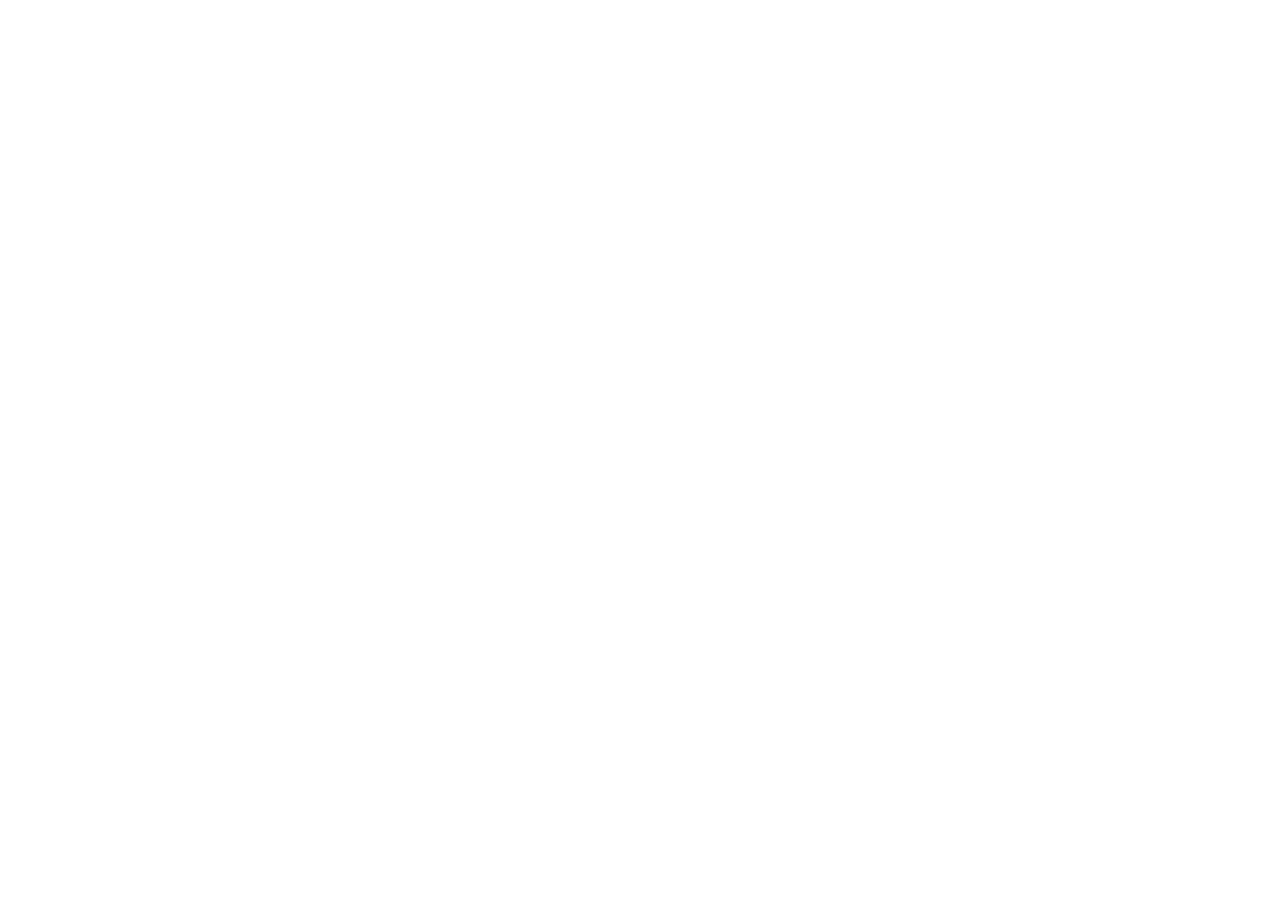
==== html/currency-convertor.html @ e6ec48e8 "First Commit" ====
<!DOCTYPE html>
<html lang="en">
<head>
    <meta charset="UTF-8">
    <meta name="viewport" content="width=device-width, initial-scale=1.0">
    <title>currency-convertor</title>
</head>
<body>
    
</body>
</html>
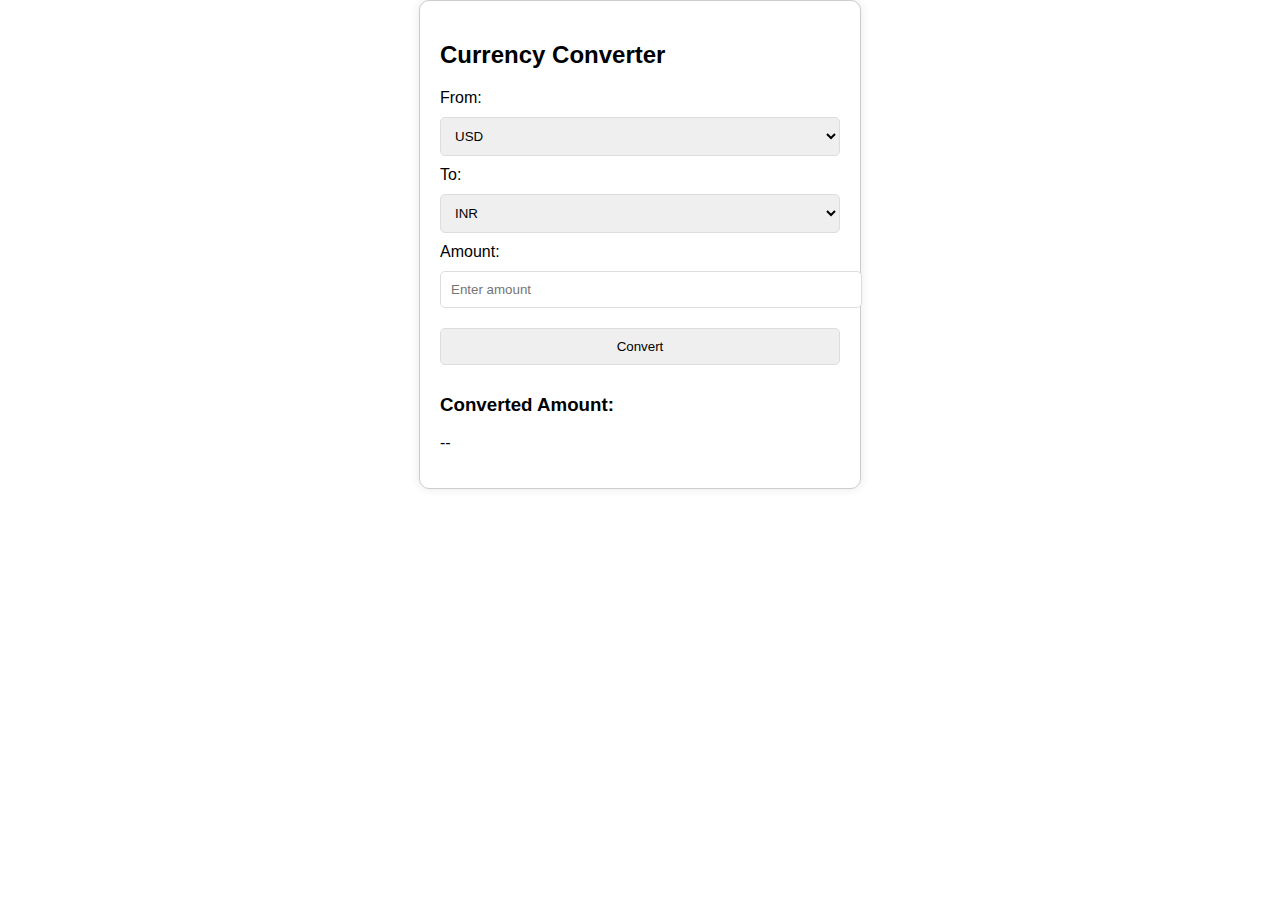
==== commit 203ce37d: "Second Commit" ====
--- a/html/currency-convertor.html
+++ b/html/currency-convertor.html
@@ -3,9 +3,81 @@
 <head>
     <meta charset="UTF-8">
     <meta name="viewport" content="width=device-width, initial-scale=1.0">
-    <title>currency-convertor</title>
+    <title>Currency Converter</title>
+    <style>
+        body {
+            font-family: Arial, sans-serif;
+            max-width: 400px;
+            margin: auto;
+            padding: 20px;
+            border: 1px solid #ccc;
+            border-radius: 10px;
+            box-shadow: 0 0 10px rgba(0, 0, 0, 0.1);
+        }
+        input, select, button {
+            width: 100%;
+            margin: 10px 0;
+            padding: 10px;
+            border: 1px solid #ddd;
+            border-radius: 5px;
+        }
+    </style>
 </head>
 <body>
-    
+    <h2>Currency Converter</h2>
+    <form id="currencyForm">
+        <label for="fromCurrency">From:</label>
+        <select id="fromCurrency">
+            <option value="USD">USD</option>
+            <option value="EUR">EUR</option>
+            <option value="GBP">GBP</option>
+            <option value="JPY">JPY</option>
+        </select>
+
+        <label for="toCurrency">To:</label>
+        <select id="toCurrency">
+            <option value="INR">INR</option>
+            <option value="USD">USD</option>
+            <option value="EUR">EUR</option>
+            <option value="GBP">GBP</option>
+        </select>
+
+        <label for="amount">Amount:</label>
+        <input type="number" id="amount" placeholder="Enter amount" required>
+
+        <button type="button" onclick="convertCurrency()">Convert</button>
+    </form>
+
+    <h3>Converted Amount:</h3>
+    <p id="result">--</p>
+
+    <script>
+        async function convertCurrency() {
+            const fromCurrency = document.getElementById('fromCurrency').value;
+            const toCurrency = document.getElementById('toCurrency').value;
+            const amount = document.getElementById('amount').value;
+
+            if (amount === '' || isNaN(amount) || amount <= 0) {
+                alert('Please enter a valid amount.');
+                return;
+            }
+
+            try {
+                const response = await fetch(`https://api.exchangerate-api.com/v4/latest/${fromCurrency}`);
+                const data = await response.json();
+
+                if (data.rates[toCurrency]) {
+                    const rate = data.rates[toCurrency];
+                    const convertedAmount = (amount * rate).toFixed(2);
+                    document.getElementById('result').textContent = `${amount} ${fromCurrency} = ${convertedAmount} ${toCurrency}`;
+                } else {
+                    document.getElementById('result').textContent = 'Currency not supported.';
+                }
+            } catch (error) {
+                console.error('Error fetching exchange rates:', error);
+                alert('Failed to fetch exchange rates. Please try again later.');
+            }
+        }
+    </script>
 </body>
-</html>+</html>
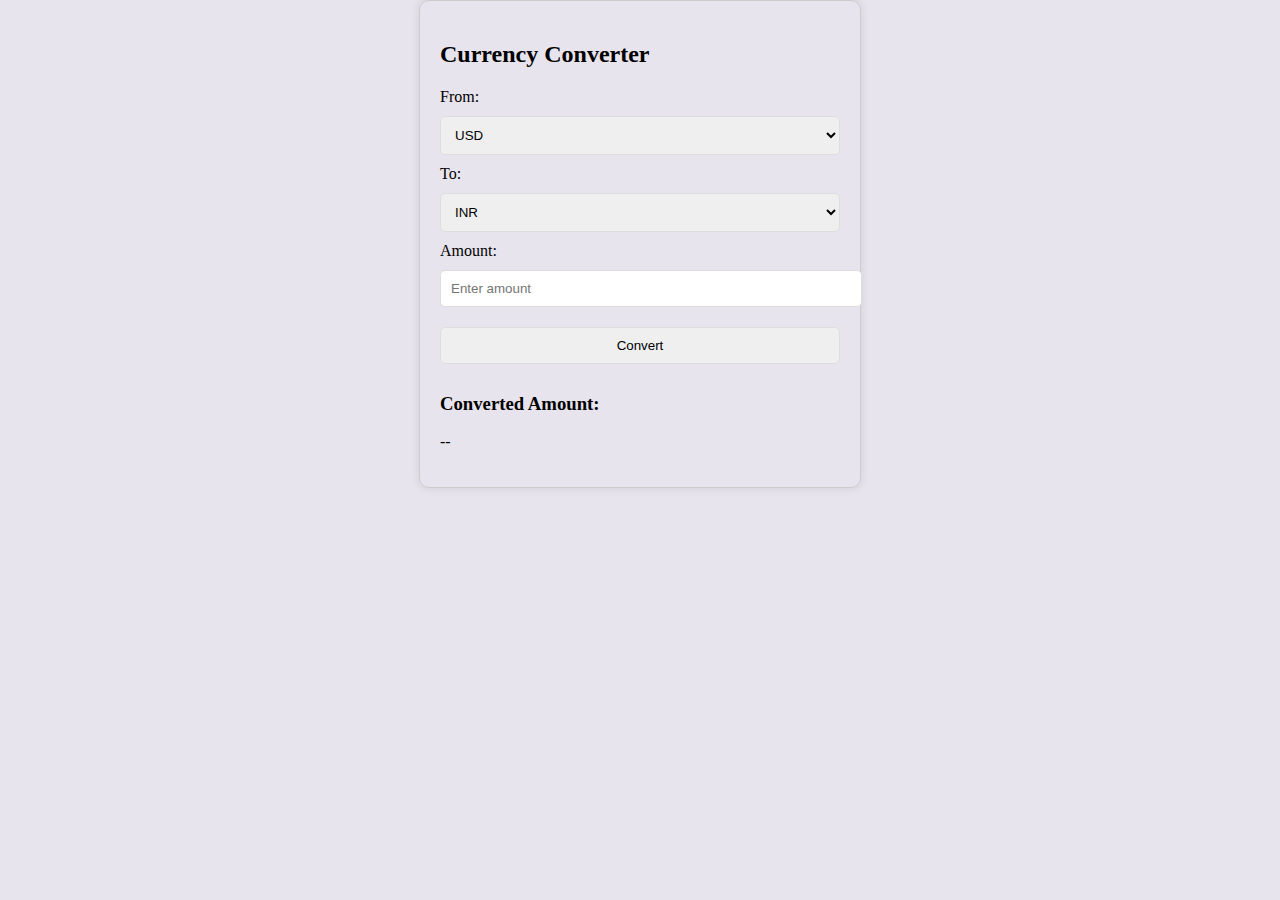
==== commit 77776ee2: "final commit" ====
--- a/html/currency-convertor.html
+++ b/html/currency-convertor.html
@@ -3,25 +3,10 @@
 <head>
     <meta charset="UTF-8">
     <meta name="viewport" content="width=device-width, initial-scale=1.0">
-    <title>Currency Converter</title>
-    <style>
-        body {
-            font-family: Arial, sans-serif;
-            max-width: 400px;
-            margin: auto;
-            padding: 20px;
-            border: 1px solid #ccc;
-            border-radius: 10px;
-            box-shadow: 0 0 10px rgba(0, 0, 0, 0.1);
-        }
-        input, select, button {
-            width: 100%;
-            margin: 10px 0;
-            padding: 10px;
-            border: 1px solid #ddd;
-            border-radius: 5px;
-        }
-    </style>
+    <title>Currency-Converter</title>
+    <link rel="stylesheet" href="convertor.css">
+    <script src="convertor.js"></script>
+    
 </head>
 <body>
     <h2>Currency Converter</h2>
@@ -51,33 +36,6 @@
     <h3>Converted Amount:</h3>
     <p id="result">--</p>
 
-    <script>
-        async function convertCurrency() {
-            const fromCurrency = document.getElementById('fromCurrency').value;
-            const toCurrency = document.getElementById('toCurrency').value;
-            const amount = document.getElementById('amount').value;
-
-            if (amount === '' || isNaN(amount) || amount <= 0) {
-                alert('Please enter a valid amount.');
-                return;
-            }
-
-            try {
-                const response = await fetch(`https://api.exchangerate-api.com/v4/latest/${fromCurrency}`);
-                const data = await response.json();
-
-                if (data.rates[toCurrency]) {
-                    const rate = data.rates[toCurrency];
-                    const convertedAmount = (amount * rate).toFixed(2);
-                    document.getElementById('result').textContent = `${amount} ${fromCurrency} = ${convertedAmount} ${toCurrency}`;
-                } else {
-                    document.getElementById('result').textContent = 'Currency not supported.';
-                }
-            } catch (error) {
-                console.error('Error fetching exchange rates:', error);
-                alert('Failed to fetch exchange rates. Please try again later.');
-            }
-        }
-    </script>
+    
 </body>
 </html>
--- a/html/convertor.css
+++ b/html/convertor.css
@@ -0,0 +1,19 @@
+body {
+        font-family: 'Times New Roman', Times, serif, sans-serif;
+        max-width: 400px;
+        margin: auto;
+        padding: 20px;
+        border: 1px solid #ccc;
+        background-color: rgb(232, 228, 237);
+        border-radius: 10px;
+        box-shadow: 0 0 10px rgba(0, 0, 0, 0.1);
+    }
+input, select, button {
+            
+        width: 100%;
+        margin: 10px 0;
+        padding: 10px;
+        border: 1px solid #ddd;
+        border-radius: 5px;
+    }
+ 